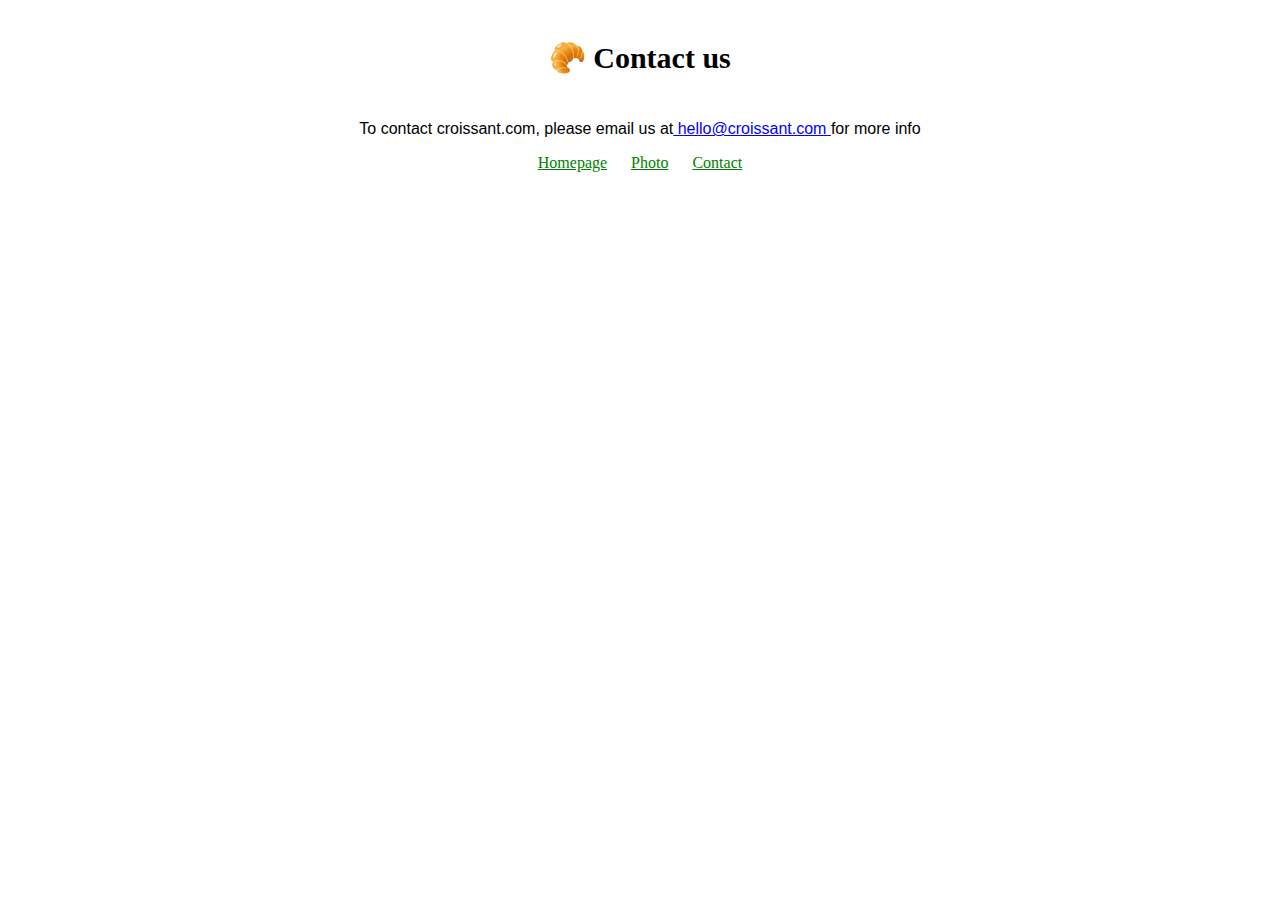
==== contact.html @ 050c768c "create 3 different pages" ====
<!DOCTYPE html>
<html lang="en">
<head>
    <meta charset="UTF-8">
    <meta http-equiv="X-UA-Compatible" content="IE=edge">
    <meta name="viewport" content="width=<>, initial-scale=1.0">
    <title>Document</title>
    <link href="https://cdn.jsdelivr.net/npm/bootstrap@5.1.3/dist/css/bootstrap.min.css" rel="stylesheet" integrity="sha384-1BmE4kWBq78iYhFldvKuhfTAU6auU8tT94WrHftjDbrCEXSU1oBoqyl2QvZ6jIW3" crossorigin="anonymous">
    <script src="https://cdn.jsdelivr.net/npm/bootstrap@5.1.3/dist/js/bootstrap.bundle.min.js" integrity="sha384-ka7Sk0Gln4gmtz2MlQnikT1wXgYsOg+OMhuP+IlRH9sENBO0LRn5q+8nbTov4+1p" crossorigin="anonymous"></script>
    <link rel="stylesheet" href="/crs/style.css" />
</head>
<body>
    <h1>🥐<strong>Contact us </strong></h1>
    <p>To contact croissant.com, please email us at<a href=" hello@croissant.com" class="link"> hello@croissant.com </a>for more info</p>
    <a href="/">Homepage</a>
    <a href="/photo.html">Photo</a>
    <a href="/contact.html">Contact</a>

</body>
</html>
---- crs/style.css ----
body {
    text-align: center;
}
h1 {
    font-size: 30px;
    padding-bottom: 25px;
    padding-top: 20px;
}
a {
    display:inline;
    padding: 10px;
    color: green;
}
strong {
    padding-left: 7px;
    font-size: 30px;
    font-family:'Times New Roman', Times, serif;
}
p {
    font-family:Arial, Helvetica, sans-serif;
}
.link {
    color: blue;
    padding: 0;
}
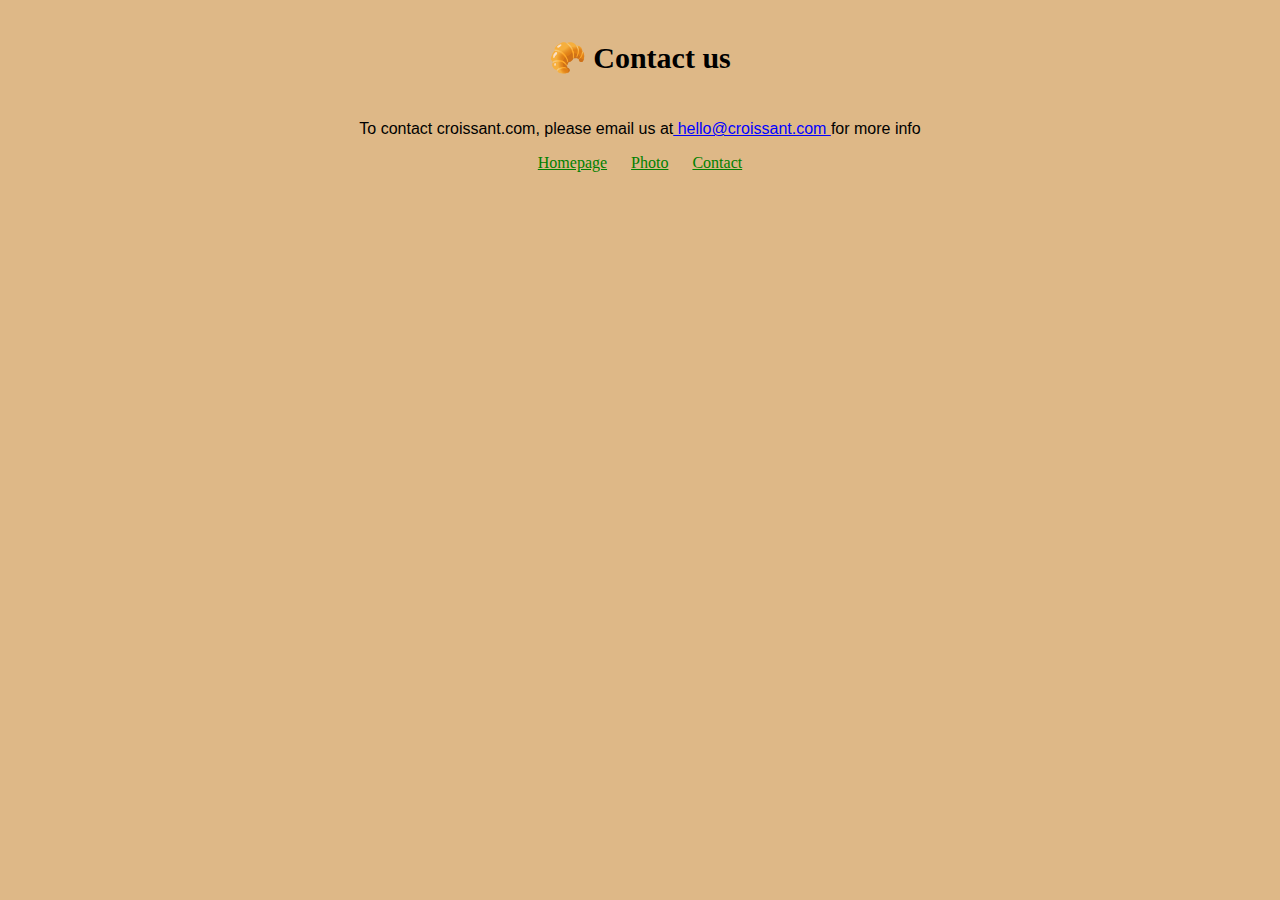
==== commit 7f8d1251: "delete links" ====
--- a/contact.html
+++ b/contact.html
@@ -5,8 +5,6 @@
     <meta http-equiv="X-UA-Compatible" content="IE=edge">
     <meta name="viewport" content="width=<>, initial-scale=1.0">
     <title>Document</title>
-    <link href="https://cdn.jsdelivr.net/npm/bootstrap@5.1.3/dist/css/bootstrap.min.css" rel="stylesheet" integrity="sha384-1BmE4kWBq78iYhFldvKuhfTAU6auU8tT94WrHftjDbrCEXSU1oBoqyl2QvZ6jIW3" crossorigin="anonymous">
-    <script src="https://cdn.jsdelivr.net/npm/bootstrap@5.1.3/dist/js/bootstrap.bundle.min.js" integrity="sha384-ka7Sk0Gln4gmtz2MlQnikT1wXgYsOg+OMhuP+IlRH9sENBO0LRn5q+8nbTov4+1p" crossorigin="anonymous"></script>
     <link rel="stylesheet" href="/crs/style.css" />
 </head>
 <body>
--- a/crs/style.css
+++ b/crs/style.css
@@ -1,5 +1,6 @@
 body {
     text-align: center;
+    background-color: burlywood;
 }
 h1 {
     font-size: 30px;
@@ -19,6 +20,14 @@
 p {
     font-family:Arial, Helvetica, sans-serif;
 }
+.photo {
+    padding-bottom: 30px;
+    width: 900px;
+    display: block;
+    border-radius: 10px;
+    margin:30px auto;
+}
+
 .link {
     color: blue;
     padding: 0;
